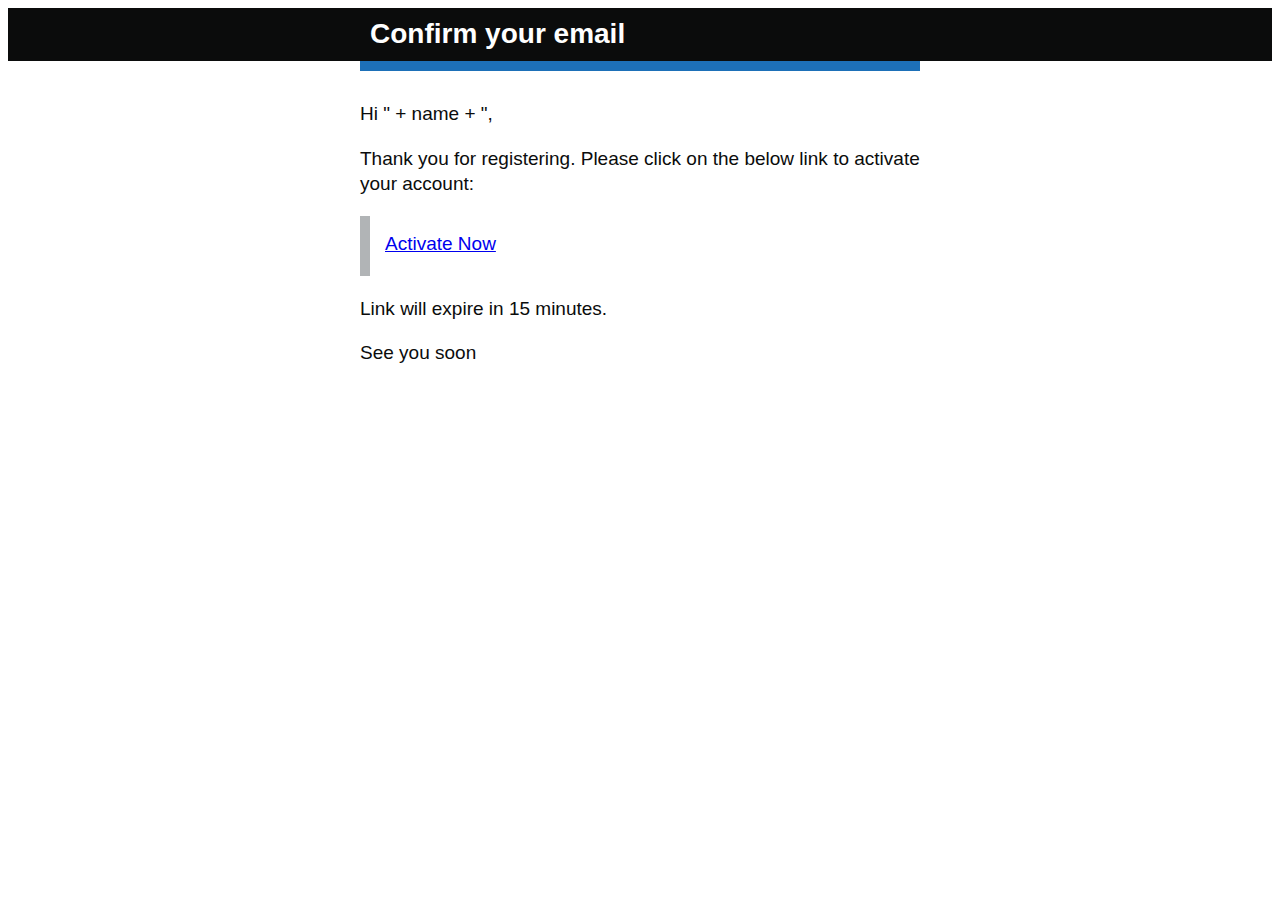
==== src/main/resources/templates/emailTemplate.html @ 37c8cc50 "updated old codebase" ====
<!DOCTYPE html>
<html lang="en">

<body>
<div style='font-family:Helvetica,Arial,sans-serif;font-size:16px;margin:0;color:#0b0c0c'><span style='display:none;font-size:1px;color:#fff;max-height:0'></span>
    <table role='presentation' width='100%' style='border-collapse:collapse;min-width:100%;width:100%!important' cellpadding='0' cellspacing='0' border='0'>
        <tbody>
        <tr>
            <td width='100%' height='53' bgcolor='#0b0c0c'>
                <table role='presentation' width='100%' style='border-collapse:collapse;max-width:580px' cellpadding='0' cellspacing='0' border='0' align='center'>
                    <tbody>
                    <tr>
                        <td width='70' bgcolor='#0b0c0c' valign='middle'>
                            <table role='presentation' cellpadding='0' cellspacing='0' border='0' style='border-collapse:collapse'>
                                <tbody>
                                <tr>
                                    <td style='padding-left:10px'></td>
                                    <td style='font-size:28px;line-height:1.315789474;Margin-top:4px;padding-left:10px'><span style='font-family:Helvetica,Arial,sans-serif;font-weight:700;color:#ffffff;text-decoration:none;vertical-align:top;display:inline-block'>Confirm your email</span></td>
                                </tr>
                                </tbody>
                            </table>
                        </td>
                    </tr>
                    </tbody>
                </table>
            </td>
        </tr>
        </tbody>
    </table>
    <table role='presentation' class='m_-6186904992287805515content' align='center' cellpadding='0' cellspacing='0' border='0' style='border-collapse:collapse;max-width:580px;width:100%!important' width='100%'>
        <tbody>
        <tr>
            <td width='10' height='10' valign='middle'></td>
            <td>
                <table role='presentation' width='100%' cellpadding='0' cellspacing='0' border='0' style='border-collapse:collapse'>
                    <tbody>
                    <tr>
                        <td bgcolor='#1D70B8' width='100%' height='10'></td>
                    </tr>
                    </tbody>
                </table>
            </td>
            <td width='10' valign='middle' height='10'></td>
        </tr>
        </tbody>
    </table>
    <table role='presentation' class='m_-6186904992287805515content' align='center' cellpadding='0' cellspacing='0' border='0' style='border-collapse:collapse;max-width:580px;width:100%!important' width='100%'>
        <tbody>
        <tr>
            <td height='30'><br></td>
        </tr>
        <tr>
            <td width='10' valign='middle'><br></td>
            <td style='font-family:Helvetica,Arial,sans-serif;font-size:19px;line-height:1.315789474;max-width:560px'>
                <p style='Margin:0 0 20px 0;font-size:19px;line-height:25px;color:#0b0c0c'>Hi " + name + ",</p>
                <p style='Margin:0 0 20px 0;font-size:19px;line-height:25px;color:#0b0c0c'> Thank you for registering. Please click on the below link to activate your account: </p>
                <blockquote style='Margin:0 0 20px 0;border-left:10px solid #b1b4b6;padding:15px 0 0.1px 15px;font-size:19px;line-height:25px'>
                    <p style='Margin:0 0 20px 0;font-size:19px;line-height:25px;color:#0b0c0c'> <a href='" + link + "'>Activate Now</a> </p>
                </blockquote>Link will expire in 15 minutes. <p>See you soon</p>
            </td>
            <td width='10' valign='middle'><br></td>
        </tr>
        <tr>
            <td height='30'><br></td>
        </tr>
        </tbody>
    </table>
    <div class='yj6qo'></div>
    <div class='adL'></div>
</div>
</body>
</html>
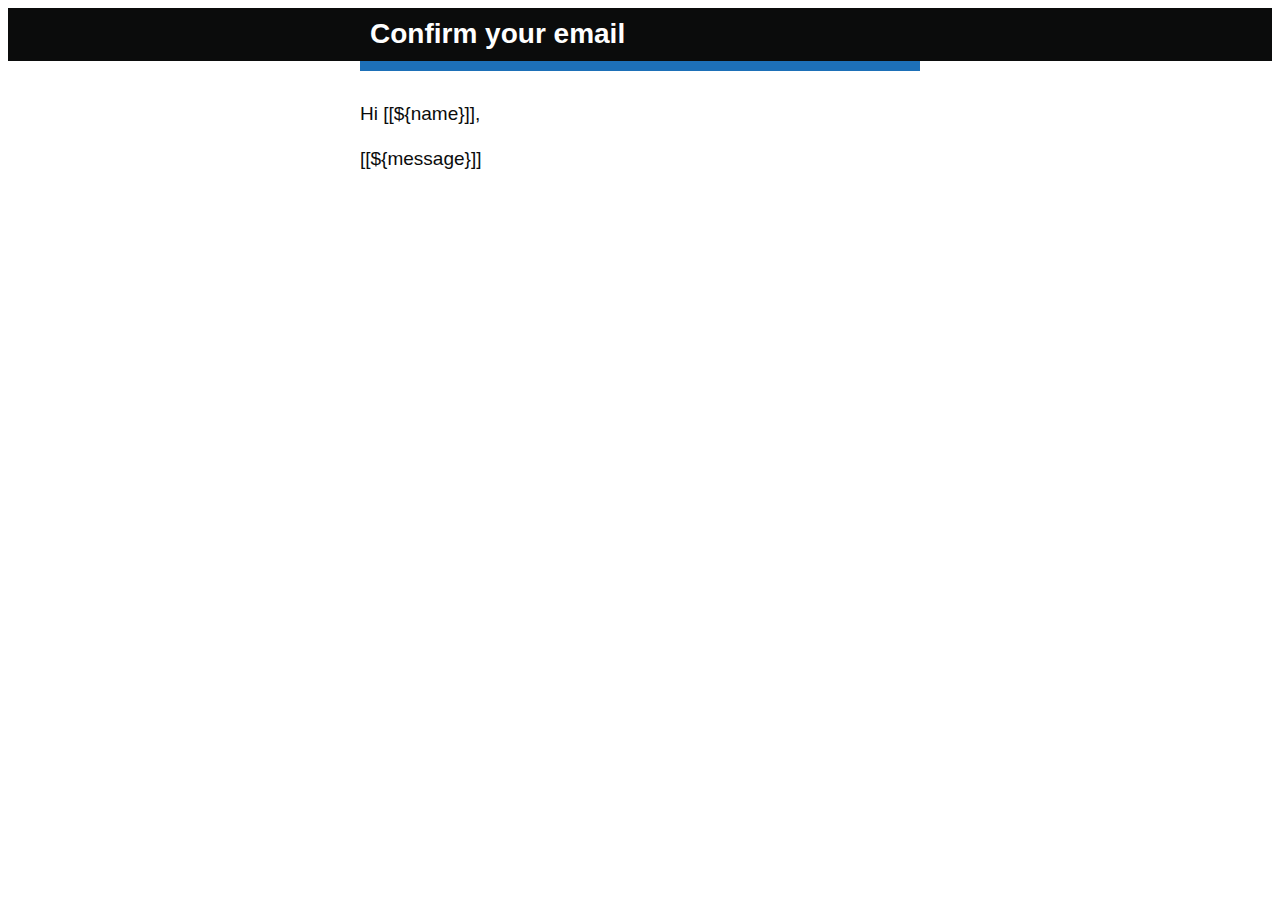
==== commit c868338a: "added RedisService as a temporary layer before registering" ====
--- a/src/main/resources/templates/emailTemplate.html
+++ b/src/main/resources/templates/emailTemplate.html
@@ -51,18 +51,12 @@
         </tr>
         <tr>
             <td width='10' valign='middle'><br></td>
-            <td style='font-family:Helvetica,Arial,sans-serif;font-size:19px;line-height:1.315789474;max-width:560px'>
-                <p style='Margin:0 0 20px 0;font-size:19px;line-height:25px;color:#0b0c0c'>Hi " + name + ",</p>
-                <p style='Margin:0 0 20px 0;font-size:19px;line-height:25px;color:#0b0c0c'> Thank you for registering. Please click on the below link to activate your account: </p>
-                <blockquote style='Margin:0 0 20px 0;border-left:10px solid #b1b4b6;padding:15px 0 0.1px 15px;font-size:19px;line-height:25px'>
-                    <p style='Margin:0 0 20px 0;font-size:19px;line-height:25px;color:#0b0c0c'> <a href='" + link + "'>Activate Now</a> </p>
-                </blockquote>Link will expire in 15 minutes. <p>See you soon</p>
+            <td style='font-family: Helvetica, Arial, sans-serif; font-size: 19px; line-height: 1.315789474; max-width: 560px;'>
+                <p style='margin: 0 0 20px 0; font-size: 19px; line-height: 25px; color: #0b0c0c;'>Hi [[${name}]],</p>
+                <p style='margin: 0 0 20px 0; font-size: 19px; line-height: 25px; color: #0b0c0c;'> [[${message}]]</p>
             </td>
-            <td width='10' valign='middle'><br></td>
         </tr>
-        <tr>
-            <td height='30'><br></td>
-        </tr>
+
         </tbody>
     </table>
     <div class='yj6qo'></div>
